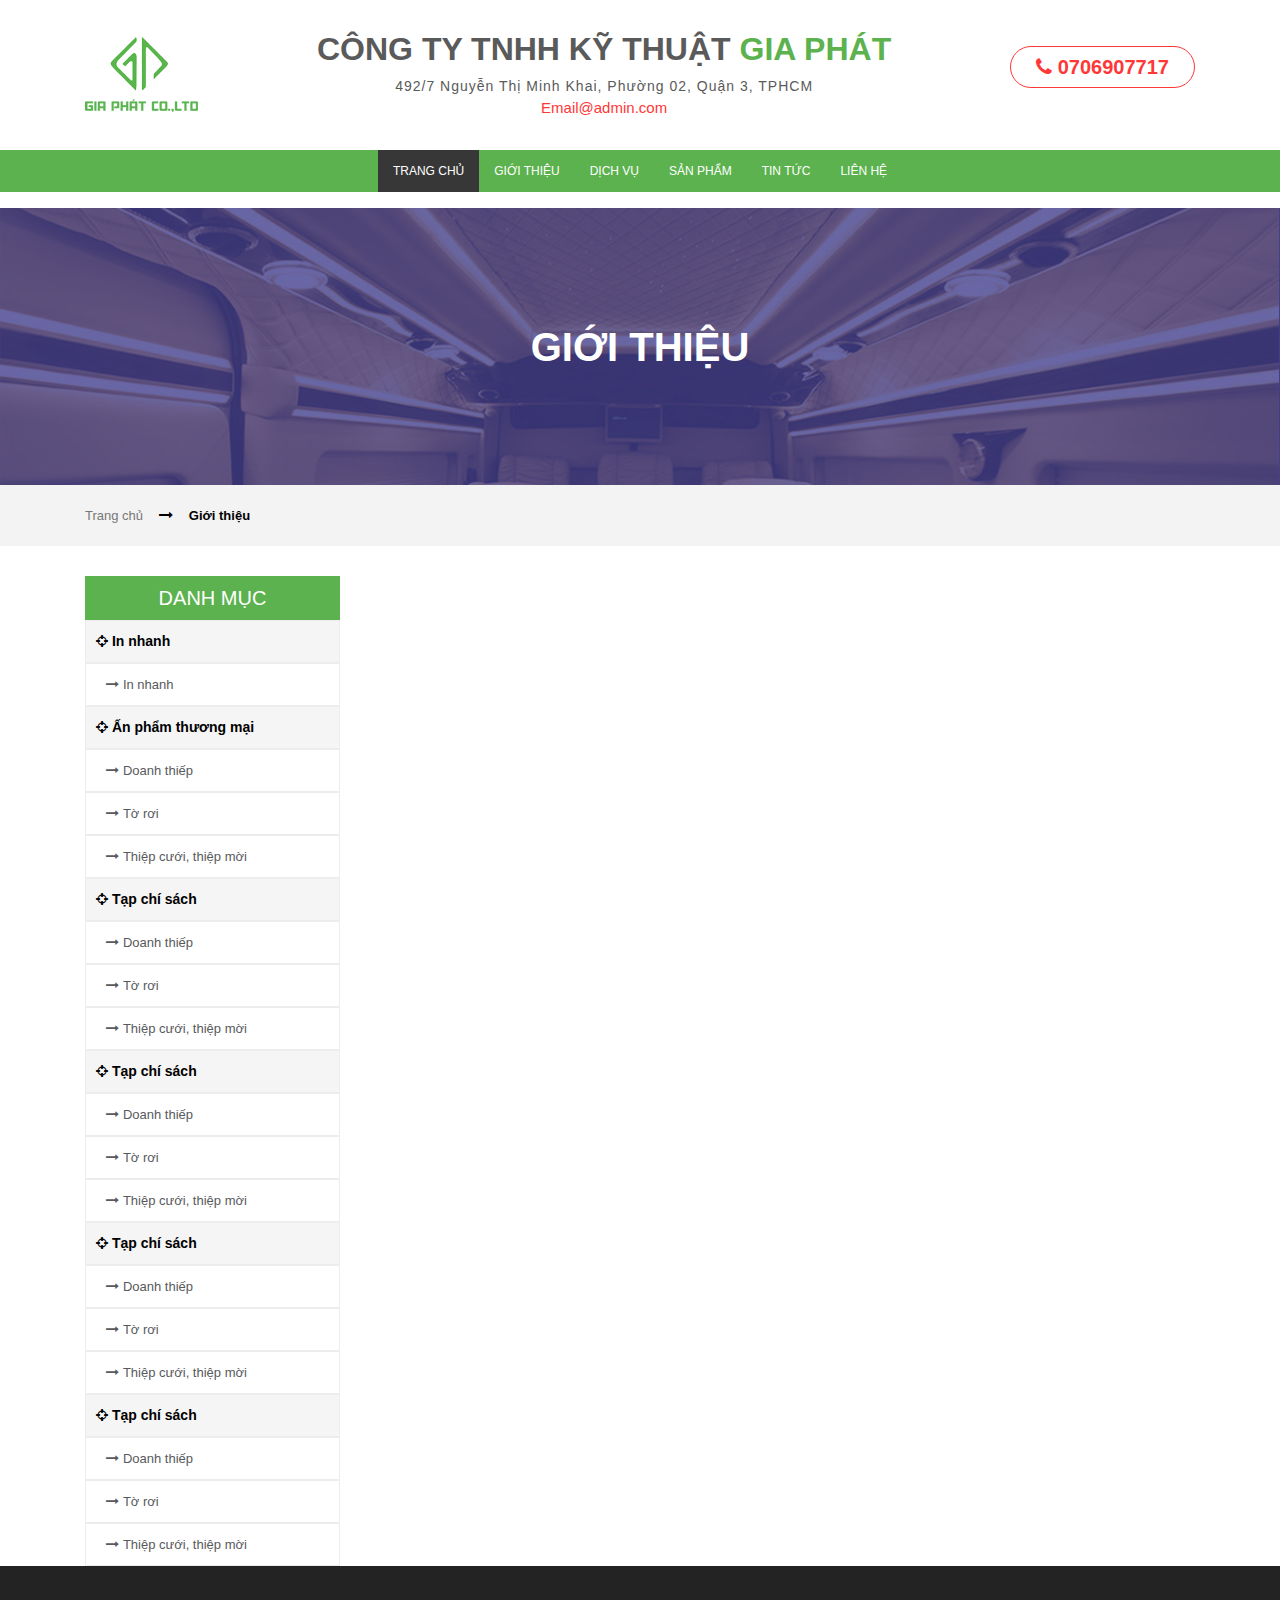
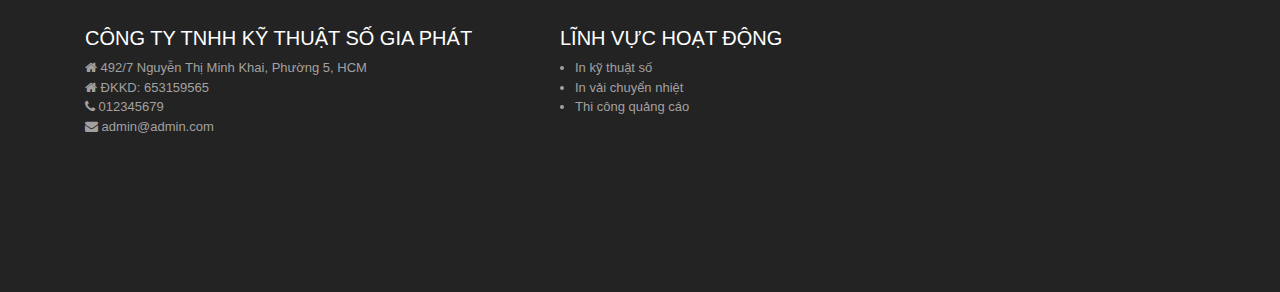
==== produce.html @ d15594fb "cmt" ====
<!DOCTYPE html>
<html lang="en">
<head>
	<meta charset="UTF-8">
	<meta name="viewport" content="width=device-width, initial-scale=1">
	<link rel="stylesheet" type="text/css" href="vendors/bootstrap-4.5.0/dist/css/bootstrap.min.css">
	<link rel="stylesheet" type="text/css" href="css/style.css">
	<link rel="stylesheet" type="text/css" href="css/introduceCss.css">
	<link rel="stylesheet" href="https://stackpath.bootstrapcdn.com/font-awesome/4.7.0/css/font-awesome.min.css">
	<link rel="stylesheet" type="text/css" href="vendors/slick-1.8.1/slick/slick.css"/>
	<link rel="stylesheet" type="text/css" href="vendors/slick-1.8.1/slick/slick-theme.css"/>
	<link rel="stylesheet" href="vendors/jquery-simplyscroll-2.1.1/jquery.simplyscroll.css">
	<title>Producr</title>
</head>
<body>
	<header class="header">
		<div class="container info">
			<div class="d-flex justify-content-between align-items-center">
				<div class="info__img align-items-center d-flex">
					<img src="img/logo.png" alt="logo">
				</div>
				<div class="info__info">
					<h2 class="info__info--name">
						CÔNG TY TNHH KỸ THUẬT <span>GIA PHÁT</span>
					</h2>
					<div class="info__info--address">492/7 Nguyễn Thị Minh Khai, Phường 02, Quận 3, TPHCM
					</div>
					<div class="info__info--email">Email@admin.com</div>
				</div>
				<ul class="info__phone">
					<li>
						<i class="fa fa-phone"></i>
						<span>0706907717</span>
					</li>
				</ul>
			</div>
		</div>
		<div class="box-fixed">
			<span class="bg-mod">
				
			</span>
		</div>
			<!-- MENU -->
		<div class="wrap-main-menu container-fluid">
			<div class="container">
				<i class="fa fa-bars i-hidden"></i>
				<nav class="main-menu">
					<ul class="list-menu d-flex justify-content-center main-menu__content">
						<li class="item-menu d-inline-block ">
							<a class="link-menu d-flex align-items-center active-menu" href="index.html">TRANG CHỦ</a>
						</li>
						<li class="item-menu d-inline-block ">
							<a class="link-menu d-flex align-items-center" href="introduce.html">GIỚI THIỆU</a>
							
						</li>
						<li class="item-menu d-inline-block ">
							<a class="link-menu d-flex align-items-center" href="#">DỊCH VỤ</a>
							<button class="btn-icon-menu collapsed" type="button" data-toggle="collapse" data-target="#collapseExample" aria-expanded="false"></button>
			                <ul class="list-cat-1 collapse" id="collapseExample">
			                  	<li class="li-list-cat"><a class="link-menu-1" href="#">cat 1</a></li>
			                  	<li class="li-list-cat"><a class="link-menu-1" href="#">cat 2</a></li>
			                </ul>
						</li>
						<li class="item-menu d-inline-block ">
							<a class="link-menu d-flex align-items-center" href="#">SẢN PHẨM</a>
							<button class="btn-icon-menu collapsed" type="button" data-toggle="collapse" data-target="#collapseExample" aria-expanded="false"></button>
			                <ul class="list-cat-1 collapse" id="collapseExample">
			                  	<li class="li-list-cat"><a class="link-menu-1" href="#">product 1</a></li>
			                  	<li class="li-list-cat"><a class="link-menu-1" href="#">product 2</a></li>
			                </ul>
						</li>
						<li class="item-menu d-inline-block ">
							<a class="link-menu d-flex align-items-center" href="#">TIN TỨC</a>
						</li>
						<li class="item-menu d-inline-block ">
							<a class="link-menu d-flex align-items-center" href="#">LIÊN HỆ</a>
						</li>
					</ul>
				</nav>
			</div>
		</div>
	</header>
	
	<main class="main">
		<div class="about-page">
			<div class="img-mod embed-reponsive">
				<img src="img/bg-img-gt.jpg" alt="bg-gt">
				<h1>GIỚI THIỆU</h1>
			</div>
			<div class="bg-path">
				<div class="container">
					<a href="index.html">Trang chủ</a>
					<i class="fa fa-long-arrow-right"></i>
					<span>Giới thiệu</span>
				</div>
			</div>
			<div class="box-fixed">
				<span class="bg-mod">
					
				</span>
			</div>
			<div class="container about-page__content">
				<i class="fa fa-bars i-hidden-gt"></i>
				<div class="row">
					<div class="col-sm-3 about-page__content--left">
						<h4>DANH MỤC</h4>
						<ul class="all-cat rs-list">
							<li class="li-cat">
								<a class="a-cat" href="#">
									<i class="fa fa-crosshairs"></i>
									<span>In nhanh</span>
								</a>
								<ul class="all-cat-1 rs-list">
									<li class="li-cat-1">
										<a class="a-cat-1" href="#">
											<i class="fa fa-long-arrow-right"></i>
											<span>In nhanh</span>
										</a>
									</li>
								</ul>
							</li>
							<li class="li-cat">
								<a class="a-cat" href="#">
									<i class="fa fa-crosshairs"></i>
									<span>Ấn phẩm thương mại</span>
								</a>
								<ul class="all-cat-1 rs-list">
									<li class="li-cat-1">
										<a class="a-cat-1" href="#">
											<i class="fa fa-long-arrow-right"></i>
											<span>Doanh thiếp</span>
										</a>
									</li>
								</ul>
								<ul class="all-cat-1 rs-list">
									<li class="li-cat-1">
										<a class="a-cat-1" href="#">
											<i class="fa fa-long-arrow-right"></i>
											<span>Tờ rơi</span>
										</a>
									</li>
								</ul>
								<ul class="all-cat-1 rs-list">
									<li class="li-cat-1">
										<a class="a-cat-1" href="#">
											<i class="fa fa-long-arrow-right"></i>
											<span>Thiệp cưới, thiệp mời</span>
										</a>
									</li>
								</ul>
							</li>
							<li class="li-cat">
								<a class="a-cat" href="#">
									<i class="fa fa-crosshairs"></i>
									<span>Tạp chí sách</span>
								</a>
								<ul class="all-cat-1 rs-list">
									<li class="li-cat-1">
										<a class="a-cat-1" href="#">
											<i class="fa fa-long-arrow-right"></i>
											<span>Doanh thiếp</span>
										</a>
									</li>
								</ul>
								<ul class="all-cat-1 rs-list">
									<li class="li-cat-1">
										<a class="a-cat-1" href="#">
											<i class="fa fa-long-arrow-right"></i>
											<span>Tờ rơi</span>
										</a>
									</li>
								</ul>
								<ul class="all-cat-1 rs-list">
									<li class="li-cat-1">
										<a class="a-cat-1" href="#">
											<i class="fa fa-long-arrow-right"></i>
											<span>Thiệp cưới, thiệp mời</span>
										</a>
									</li>
								</ul>
							</li>
							<li class="li-cat">
								<a class="a-cat" href="#">
									<i class="fa fa-crosshairs"></i>
									<span>Tạp chí sách</span>
								</a>
								<ul class="all-cat-1 rs-list">
									<li class="li-cat-1">
										<a class="a-cat-1" href="#">
											<i class="fa fa-long-arrow-right"></i>
											<span>Doanh thiếp</span>
										</a>
									</li>
								</ul>
								<ul class="all-cat-1 rs-list">
									<li class="li-cat-1">
										<a class="a-cat-1" href="#">
											<i class="fa fa-long-arrow-right"></i>
											<span>Tờ rơi</span>
										</a>
									</li>
								</ul>
								<ul class="all-cat-1 rs-list">
									<li class="li-cat-1">
										<a class="a-cat-1" href="#">
											<i class="fa fa-long-arrow-right"></i>
											<span>Thiệp cưới, thiệp mời</span>
										</a>
									</li>
								</ul>
							</li>
							<li class="li-cat">
								<a class="a-cat" href="#">
									<i class="fa fa-crosshairs"></i>
									<span>Tạp chí sách</span>
								</a>
								<ul class="all-cat-1 rs-list">
									<li class="li-cat-1">
										<a class="a-cat-1" href="#">
											<i class="fa fa-long-arrow-right"></i>
											<span>Doanh thiếp</span>
										</a>
									</li>
								</ul>
								<ul class="all-cat-1 rs-list">
									<li class="li-cat-1">
										<a class="a-cat-1" href="#">
											<i class="fa fa-long-arrow-right"></i>
											<span>Tờ rơi</span>
										</a>
									</li>
								</ul>
								<ul class="all-cat-1 rs-list">
									<li class="li-cat-1">
										<a class="a-cat-1" href="#">
											<i class="fa fa-long-arrow-right"></i>
											<span>Thiệp cưới, thiệp mời</span>
										</a>
									</li>
								</ul>
							</li>
							<li class="li-cat">
								<a class="a-cat" href="#">
									<i class="fa fa-crosshairs"></i>
									<span>Tạp chí sách</span>
								</a>
								<ul class="all-cat-1 rs-list">
									<li class="li-cat-1">
										<a class="a-cat-1" href="#">
											<i class="fa fa-long-arrow-right"></i>
											<span>Doanh thiếp</span>
										</a>
									</li>
								</ul>
								<ul class="all-cat-1 rs-list">
									<li class="li-cat-1">
										<a class="a-cat-1" href="#">
											<i class="fa fa-long-arrow-right"></i>
											<span>Tờ rơi</span>
										</a>
									</li>
								</ul>
								<ul class="all-cat-1 rs-list">
									<li class="li-cat-1">
										<a class="a-cat-1" href="#">
											<i class="fa fa-long-arrow-right"></i>
											<span>Thiệp cưới, thiệp mời</span>
										</a>
									</li>
								</ul>
							</li>
						</ul>
					</div>
					<div class="col-sm-9 about-page__content--right">
						<div class="row">
							<div class="col-sm-4">
								<div class=""></div>
							</div>
						</div>
					</div>
				</div>
			</div>
		</div>
	</main>

	<footer class="footer">
		<div class="container">
			<div class="row">
				<div class="col-sm-5">
					<h5>CÔNG TY TNHH KỸ THUẬT SỐ GIA PHÁT</h5>
					<ul class="rs-list address">
						<li>
							<i class="fa fa-home"></i>
							492/7 Nguyễn Thị Minh Khai, Phường 5, HCM
						</li>
						<li>
							<i class="fa fa-home"></i>
							ĐKKD: 653159565
						</li>
						<li>
							<i class="fa fa-phone"></i>
							012345679
						</li>
						<li>
							<i class="fa fa-envelope"></i>
							admin@admin.com
						</li>
					</ul>
				</div>
				<div class="col-sm-3">
					<h5>LĨNH VỰC HOẠT ĐỘNG</h5>
					<ul class="address rs">
						<li>
							<a href="#">In kỹ thuật số</a>
						</li>
						<li>
							<a href="#">In vải chuyển nhiệt</a>
						</li>
						<li>
							<a href="#">Thi công quảng cáo</a>
						</li>
					</ul>
				</div>
				<div class="col-sm-4">
					<iframe src="https://www.facebook.com/plugins/page.php?href=https%3A%2F%2Fwww.facebook.com%2Frainstatus99%2F&tabs&width=340&height=200&small_header=false&adapt_container_width=true&hide_cover=false&show_facepile=false&appId=480987579273483" width="340" height="200" style="border:none;overflow:hidden" scrolling="no" frameborder="0" allowTransparency="true" allow="encrypted-media"></iframe>
				</div>
			</div>
		</div>
	</footer>


	<script src="https://ajax.googleapis.com/ajax/libs/jquery/3.3.1/jquery.min.js"></script>
	<script src="https://cdnjs.cloudflare.com/ajax/libs/popper.js/1.14.0/umd/popper.min.js"></script>
	<script type="text/javascript" src="vendors/bootstrap-4.5.0/dist/js/bootstrap.min.js"></script>
	<script type="text/javascript" src="vendors/slick-1.8.1/slick/slick.min.js"></script>
	<script type="text/javascript" src="vendors/jquery-simplyscroll-2.1.1/jquery.simplyscroll.min.js"></script>


	<script type="text/javascript">
		$(document).ready(function(){
			$('.i-hidden').click(function(){
				$('.main-menu').addClass("active")
				$('.box-fixed').addClass("active")
			});
		});
		$(document).ready(function(){
			$('.bg-mod').click(function(){
				$('.main-menu').removeClass("active")
				$('.box-fixed').removeClass("active")
			});
			
		});
	</script>
	<script type="text/javascript">
		$(document).ready(function(){
			$('.i-hidden-gt').click(function(){
				$('.col-sm-3.about-page__content--left').addClass("active")
				$('.box-fixed').addClass("active")
			});
		});
		$(document).ready(function(){
			$('.bg-mod').click(function(){
				$('.col-sm-3.about-page__content--left').removeClass("active")
				$('.box-fixed').removeClass("active")
			});
			
		});
	</script>
</body>
</html>
---- css/style.css ----
*{
	padding: 0;
	margin: 0;
	text-decoration: none;
}
body{
	font-family: inherit;
    font-size: .875rem;
    color: #000;
    max-width: 1920px;
    margin-left: auto;
    margin-right: auto;
    position: relative;
}
img{
	width: 100%;
	height: 100%;
}
a{
	color: initial;
}
a:hover{
	text-decoration: none;
}

.container{
	width: 100%;
	/*padding-left: 15px;
	padding-right: 15px;*/
	margin-left: auto;
	margin-right: auto;
}
.info{
	padding:30px 15px;
}
.info__img{
	max-height: 100%;
	max-width: 100%;
}
.info .info__info{
	color: #5a5a5a;
	text-align: center;
}
.info .info__info h2{
	font-weight: 600;
}.info .info__info h2 span{
	color: #5cb24e;
}
.info .info__info--address{
	letter-spacing: 1px;
}
.info .info__info--email{
	color: #ff3737;
	font-size: 15px;
}
.info__phone{
	color: #ff3737;
    font-weight: 600;
    font-size: 20px;
    padding: 5px 25px;
    border: 1px solid;
    border-radius: 25px;
    white-space: nowrap;
    list-style: none;
}
.header .box-fixed {
    width: 100%;
    height: 100%;
    position: fixed;
    opacity: 0;
    visibility: hidden;
    left: 0;
    top: 0;
    transition: all .5s ease;
    z-index: 1018;
}
.header .box-fixed.active {
    opacity: 1;
    visibility: visible;
}
.header .box-fixed .bg-mod {
    content: "";
    position: absolute;
    left: 0;
    top: 0;
    background-color: rgba(0,0,0,.5);
    width: 100%;
    height: 100%;
    z-index: 100;
}
.wrap-main-menu{
	background: #5cb24e;
	
}
.wrap-main-menu .i-hidden {
    font-size: 32px;
    display: none;
    color: #fff;
}
.wrap-main-menu .main-menu__content{
	height: 42px;
}
.wrap-main-menu .main-menu__content .item-menu{
	position: relative;
}
.wrap-main-menu .main-menu__content .item-menu:hover{
	background: red;
}
.wrap-main-menu .main-menu__content .item-menu .link-menu{
	color: white;
	position: relative;
	font-size: 12px;
	height: 100%;
	padding: 0 15px;

}
.wrap-main-menu .main-menu__content .item-menu .link-menu.active-menu{
	background: #373737;
}
.wrap-main-menu .btn-icon-menu{
	display: none;
}
.wrap-main-menu .main-menu__content .item-menu .list-cat-1{
	padding-left: 0;
    list-style: none;
    width: 200px;
    background: #fff;
    border: 1px solid #5cb24e;
    border-top: none;
    top: 130%;
    z-index: 1;
    transition: all .4s ease;
    position: absolute;
}
.wrap-main-menu .main-menu__content .item-menu:hover .list-cat-1{
	visibility: visible;
	opacity: 1;
	top: 100%;
	display: block;

}
.wrap-main-menu .main-menu__content .item-menu .list-cat-1.collapse{
	/*display: block;*/
}
.wrap-main-menu .main-menu__content .item-menu .list-cat-1 .li-list-cat:hover{
	background: red;
}
.wrap-main-menu .main-menu__content .item-menu .list-cat-1 .li-list-cat .link-menu-1:hover{
	color: white;
}
.wrap-main-menu .main-menu__content .item-menu .list-cat-1 .li-list-cat{
	position: relative;
	border-bottom: 1px solid #5cb24e;
}
.wrap-main-menu .main-menu__content .item-menu .list-cat-1 .li-list-cat .link-menu-1{
	display: block;
	padding: 10px 10px;
	color: black;
}

/*MAIN*/
	/*SLIDE-BANNER*/
.container-fluid.slide-banner-all{
	padding-right: 0;
	padding-left: 0;
}
.slide-banner.carousel{
	
}
button.slick-next{
	right: 0;
	display: none;
}
.slide-banner.carousel img{
	width: 100%;
}
.about-index{
	background: #eaeaea;
	padding: 60px 0;
}
.about-index h2{
	text-align: center;
	font-weight: 600;
	font-size: 1.5rem;
	color: #5cb24e;
	letter-spacing: 3px;
	line-height: 2rem;
	position: relative;
	padding-bottom: 20px;
	margin-bottom: 20px;

}
.about-index h2::before{
	position: absolute;
	left: 50%;
	background: #eb7d00;
	height: 3px;
	width: 70px;
	transform: translateX(-50%);
	bottom: 0;

	z-index: 1;
	content: "";


}
.about-index .welcom{
	text-align: center;
	display: block;
	font-size: 18px;
	letter-spacing: 2px;
	margin-bottom: 20px;
	font-weight: 600;
	color: #61656a;
}
.about-index .noidung{
	font-size: 13px;
	text-align: center;
	color: #61656a;
}
.about-index .noidung p{
	line-height: 0.9rem;

}
.about-index .btn-about{
	text-align: center;
	padding-bottom: 15px;
}
.about-index .btn-about .btn.primary{
	display: inline-block;
	border: 1px solid transparent;
	color: #5cb24e;
	border-color: #5cb24e;
	border-radius: 25px;
}
.about-index .btn-about .btn.primary:hover{
	color: #fff;
	background-color: #5cb24e;
}
.about-index .img-mod{
	box-shadow: 0 3px 6px -4px rgba(0,0,0,.16), 0 3px 6px rgba(0,0,0,.23);
}
.about-index .img-mod img{
	width: 100%;
	/*box-shadow: 0 3px 6px -4px rgba(0,0,0,.16), 0 3px 6px rgba(0,0,0,.23);*/
}
.title-chung{
	text-align: center;
}
.title-chung h3{
	color: #5cb24e;
	display: block;
	margin-top: 60px;
	font-size: 32px;
	font-weight: 600;
}
.title-chung .title-icon{
	margin: 15px auto 60px;
	position: relative;
}
.title-chung .title-icon::before{
    height: 2px;
    width: 25%;
    background: #ebebeb;
    position: absolute;
    left: 50%;
    top: 80%;
    transform: translate(-50%,-50%);
    content: "";
    z-index: 1;
}
.title-chung .title-icon .title-icon__line{
	background: #fff;
    z-index: 2;
    margin-bottom: 0;
    font-weight: 600;
    font-family: Roboto,sans-serif;
}
.title-chung .title-icon .title-icon__line .fa{
	color: #fbdc01;
	padding:0 15px;
}
.service .img-box-title{
	position: relative;
}
.service .img-box-title::before{
	background-color: rgba(0,0,0,.5);
    content: "";
    position: absolute;
    width: 100%;
    height: 100%;
    top: 0;
    left: 0;
    z-index: 1;
    transition: all .7s ease;
    visibility: visible;
    opacity: 1;
}
.embed-reponsive{
	position: relative;
	display: block;
	width: 100%;
	padding: 0;
	overflow: hidden;
}
.embed-reponsive::before{
	display: block;
	content: "";
}
/*.service .img-box-title:hover .title-box{
	visibility: visible;
	opacity: 0;
}*/
.service .img-box-title:hover::before{
	/*background: #5cb24e;*/
	visibility: hidden;
	opacity: 0;

}

.service .img-box-title .img-mod img{
	position: absolute;
	top: 50%;
	left: 50%;
	transform: translate(-50%, -50%);
	transition: all .6s;
	
}
.service .img-box-title:hover .img-mod-big img{
	transform:translate(-50%, -50%) scale(1.2);
}
.service .img-box-title:hover img{
	transform:translate(-50%, -50%) scale(1.2);
}

.service .img-box-title .img-mod.img-mod-big::before {
    padding-top: 61.26543%;
}
.service .img-box-title .img-mod::before {
    padding-top: 28.99408%;
}
.service .img-box-title .title-box{
	position: absolute;
	left: 50%;
	bottom: 10px;
	transform: translateX(-50%);
	color: #fff;
	z-index: 2;
	font-size: 24px;
	width: auto;
	text-align: center;
	padding: 5px 15px;
	border-color: #5cb24e;
	padding: 2px 25px;
	border-radius: 25px;
	border: 1px solid;
	white-space: nowrap;
}
.service .img-box-title:hover .title-box{
	background-color: #5cb24e;
}
.service .img-box-title.mg-bt{
	margin-bottom: 18px;
	max-height: 50%;
}
	/*procedure*/	
.title-chung{
	text-align: center;
}
.procedure ul{
	list-style: none;
}
.procedure ul li {
    display: flex;
    align-items: center!important;
}
.procedure ul li .procedure__one {
    width: 50%;
    display: flex;
    align-items: center;
}
.procedure ul li .procedure__one::before {
    height: 2px;
    width: 20px;
    background: #60b453;
    content: "";
}
.procedure ul li:nth-child(odd) .procedure__one {
    border-left: 3px solid #60b453;
    margin-left: auto;
}
.procedure ul li:nth-child(even) .procedure__one {
    border-right: 3px solid #60b453;
    flex-direction: row-reverse;
    transform: translateX(2.5px);
}
.procedure ul li .fa {
    border: 3px solid #60b453;
    border-radius: 50%;
    height: 80px;
    width: 80px;
    position: relative;
    flex: 0 0 80px;
    max-width: 80px;
    color: #60b453;
}
.procedure ul li span {
    width: 100%;
    padding-left: 20px;
}
.procedure ul li .fa::before {
    position: absolute;
    left: 50%;
    top: 50%;
    transform: translate(-50%,-50%);
}
.customer .img-box-dt{
	border: 3px solid #5cb24e;
	border-radius:7px ;
	margin:0 15px;
	align-items: center;

}
.customer .hovers{
	transition: all .6s;
}
.customer .hovers:hover{
	transform: scale(1.2);
	transition: all .6s;
}
.contact-index{
	background: #eaeaea;
	position: relative;
	padding: 30px 0;
	margin-top: 60px;
}
.news .news-index .img-box{
	overflow: hidden;
}
.news .news-index .img-box img{
	transition: all .6s;
}
.news .news-index .img-box img:hover{
	transform: scale(1.2);
	transition: all .6s;
}
.news .news-index .news-index-1__detail a.title-new{
	    font-weight: 700;
    font-size: 18px;
    line-height: 1.2em;
    margin-top: .1em;
    margin-bottom: .1em;
    margin: 10px 0;
    height: 2.4em;
    overflow: hidden;
    display: block;
}
.news .news-index .news-index-2__detail{
	width: 100%;
}
.vert{
	width: 100% !important;
}
.vert .simply-scroll-clip{
	width: 100% !important;
}
.news .news-index .news-index-2__detail a.title-new{
	font-weight: 700;
    font-size: 13px;
    line-height: 1.2em;
    /*margin-top: .1em;
    margin-bottom: .1em;
    margin: 10px 0;*/
    height: 2.4em;
    overflow: hidden;
    display: block;
}
.news .news-index .news-index-1__detail span{
	padding: 10px 0;
    display: block;
    position: relative;
    line-height: 1.5em;
    height: 6.9em;
    overflow: hidden;
}
.news .news-index .news-index-2__detail span{
	/*padding: 10px 0;*/
    display: block;
    position: relative;
    /*line-height: 1.5em;
    height: 3.5em;*/

    /*set line*/
    overflow: hidden;
    -webkit-line-clamp: 2;
    display: -webkit-box;
    -webkit-box-orient: vertical;
}

.news .news-index .news-index-1__detail span::before{
	content: "";
    width: 30px;
    height: 2px;
    background-color: rgba(0,0,0,.1);
    position: absolute;
    top: 0;
    left: 0;
}
.news .news-index .btn-more{
	color: #7a7a7a;
    text-transform: uppercase;
    border: 2px solid #7a7a7a;
    background-color: transparent;
    padding: 5px 15px;
    font-weight: 600;
    display: inline-block;
    margin-top: 3px;
}
.news .news-index .btn-more:hover{
	color: #fff;
    background-color: #7a7a7a;
}
.news .news-index .new-1{
	width: 100%;
	margin-bottom: 5px;
    display: flex;
    padding: 15px 0;
    box-shadow: 0 3px 6px -4px rgba(0,0,0,.16), 0 3px 6px rgba(0,0,0,.23);

}

.news .news-index .news-index-2 .new-1 .img-box{
	flex: 0 0 120px;
	max-width: 120px;
}
.slide-video{
	margin-top: 270px;
}
.video-img{
	margin:3px;
}
.video-img .img-mod img{
	width: 186px;
}
.footer{
	padding:60px 0;
	background-color: #232323;
	color: #fff;
}
.footer .rs-list.address {
	list-style: none;
}
.footer ul.address {
	font-size: 13px;
	color: #a2a1a0! important;
}
.footer ul.address a {
	color: #a2a1a0! important;
}
.footer .address.rs{
	padding-left: 15px;
}
.footer-bot{
	display: none! important;
	width: 100%;
	background: #006fb7;
    color: #fff;
    position: relative;
    height: 50px;
}
.footer-bot .mobile{
	
}
/*media*/
@media screen and (max-width: 1199px){
	.service .img-box-title .title-box {
    	font-size: 14px;
	}
}

/*@media screen and (min-width: 1200px) {
	.container{
		max-width: 1200px;
	}
}*/
@media screen and (max-width: 991px){
	.header{
		overflow: hidden;
	}
	.info .info__info h2 {
    	font-size: 20px;
	}
	.procedure ul li:nth-child(odd) .procedure__one {
	    border-left: 0px solid #60b453;
	}
	.procedure ul li:nth-child(even) .procedure__one {
    border-right: 0 solid #60b453;
    flex-direction: row;

	}
	.procedure ul li .procedure__one {
	    width: 100%;
	    margin-bottom: 15px;
	}
	.procedure ul{
		padding-left: 0;
	}
	.procedure ul li .procedure__one::before {
	    display: none;
	}
	.news .col-sm-6{
		flex: 0 0 100%;
		max-width: 100%;
	}
	.slide-video{
		margin-top: 10px! important;
	}
}
@media screen and (max-width: 767px){
	.wrap-main-menu{
		position: relative;
	}
	.wrap-main-menu .i-hidden{
		display: block;
	}
	.wrap-main-menu .main-menu{
		position: fixed;
	    z-index: 2;
	    height: 100vh;
	    top: 0;
	    left: -250px;
	    width: 250px;
	    background: #fff;
	    transition: ease .3s all;
	    z-index: 2000;
	}
	.wrap-main-menu .main-menu .main-menu__content .item-menu .link-menu.active-menu{
		color: #fff;
		
	}
	.wrap-main-menu .main-menu .main-menu__content .item-menu .link-menu{
		color: #000;
		padding:7px;
	}
	.wrap-main-menu .main-menu.active{
		left: 0;
		transition: ease .3s all;
	}
	.wrap-main-menu .main-menu .main-menu__content.d-flex{
		display: inherit!important;
		height: auto;
		/*width: 150px;*/
	}
	.wrap-main-menu .main-menu .main-menu__content.d-flex .d-inline-block{
		display: block!important;
    	border-bottom: 1px solid #bdbdbd;
	}
	.service .col-sm-6 {
	    flex: 0 0 100%;
	    max-width: 100%;
	    margin-bottom: 15px;
	}
	.title-chung .title-icon{
		margin: 30px auto;

	}
	.title-chung h3{
		
		font-size: 24px;
		
	}
	.procedure .col-sm-6 {
	    flex: 0 0 100%;
	    max-width: 100%;
	}
	.procedure ul{
		padding-left: 0;
	}
	.procedure ul li{
		margin-bottom: 15px;
	}
	.contact-index .col-sm-7{
		max-width: 100%;
		flex: 0 0  100%;
		margin-bottom: 50px;
	}
	.contact-index .col-sm-5{
		max-width: 100%;
		flex: 0 0  100%;
	}
	.slide-video {
	    margin-top: 10px;
	}
	.footer .col-sm-5{
		flex: 0 0 100%;
		max-width: 100%;
	}
	.footer .col-sm-3{
		flex: 0 0 100%;
		max-width: 100%;
	}
	.footer .col-sm-4{
		flex: 0 0 100%;
		max-width: 100%;
	}
	.footer-bot{
		display: flex! important;
		left: 0;
		bottom: 0;
		z-index: 10;
	    position: fixed;
	}
}
@media screen and (max-width: 600px){
	.info .info__info {
    	text-align: right;
	}
	.info .info__info--address{
		display: none;
	}
	.info .info__phone{
		display: none;
	}

}
---- css/introduceCss.css ----
.rs-list{
	list-style: none;
	padding-left: 0;
	margin-bottom: 0;
}
.main .about-page .img-mod img{
	height: 100%;
	width: 100%;

}
.main .about-page .img-mod h1{
	position: absolute;
	top: 50%;
	left: 50%;
	transform: translate(-50%, -50%);
	color: #fff;
	z-index: 1;
	font-weight: 700;
	
}
.main .about-page .img-mod::after{
	position: absolute;
	background-color: rgba(68,64,143,.8);
	height: 100%;
	width: 100%;
	top: 0;
	left: 0;
	content: "";
}
.bg-path{
	padding: 20px 0;
    background: #f3f3f3;
    margin-bottom: 30px;
}
.bg-path a{
	color: #777;
	font-size: 13px;
}
.bg-path .fa{
	margin: 0 12px;
    font-weight: 400;
}
.bg-path span{
    font-weight: 700;
    font-size: 13px;
}
.about-page__content .i-hidden-gt{
	font-size: 32px;
    display: none;
    color: #fff;
}
.about-page__content--left h4{
	margin-bottom: 0;
    padding: 10px;
    text-align: center;
    text-transform: uppercase;
    font-size: 20px;
    color: #fff;
    background: #5cb24e;
}
.about-page__content--left .li-cat a{
	padding: 10px;
	display: block;
	border: 1px solid #ededed;
}
.about-page__content--left .li-cat .a-cat{
	background-color: #f5f5f5;
	font-weight: 600;
}
.about-page__content--left .li-cat-1{
	color: #58595b;
}
.about-page__content--left .li-cat-1 a{
	padding: 10px 10px 10px 20px;

}
.about-page__content--left .li-cat-1 span{
	font-size: 13px;
	color: #58595b;
}
.about-page__content--left .li-cat .a-cat-1 .fa{
	font-size: 13px;
	color: #58595b;
}
.about-page__content--right h3{
	font-weight: 600;
	color: green;
}
.about-page__content--right .title-gt{
	position: relative;
	padding-bottom: 15px;
	margin-bottom: 30px;
}
.about-page__content--right h3::before{
	font-weight: 600;
	background-color: green;
	content: "";
	position: absolute;
	left: 0;
	bottom: 0;
	color: green;
	height: 4px;
	width: 60px;
}
.about-page__content--right h3 span{
	color: black;
}
@media (max-width: 991px){
	.about-page__content .i-hidden-gt{
		display: block;
		color: green;
		border: 1px solid;
    	border-radius: 5px;
    	margin-bottom: 15px;
    	padding: 5px 5px 5px 15px;
	}
	.col-sm-3.about-page__content--left{
		width: 250px;
		position: fixed;
		height: 100vh;
		top: 0;
		left: -250px;
		background: #fff;
		z-index: 2000;
		overflow-y: scroll;
		padding: 0;
		transition: all 0.3s;
	}
	.col-sm-3.about-page__content--left.active{
		left: 0;
	}
	.about-page__content .col-sm-9{
		flex: 0 0 100%;
		max-width: 100%;
	}
}
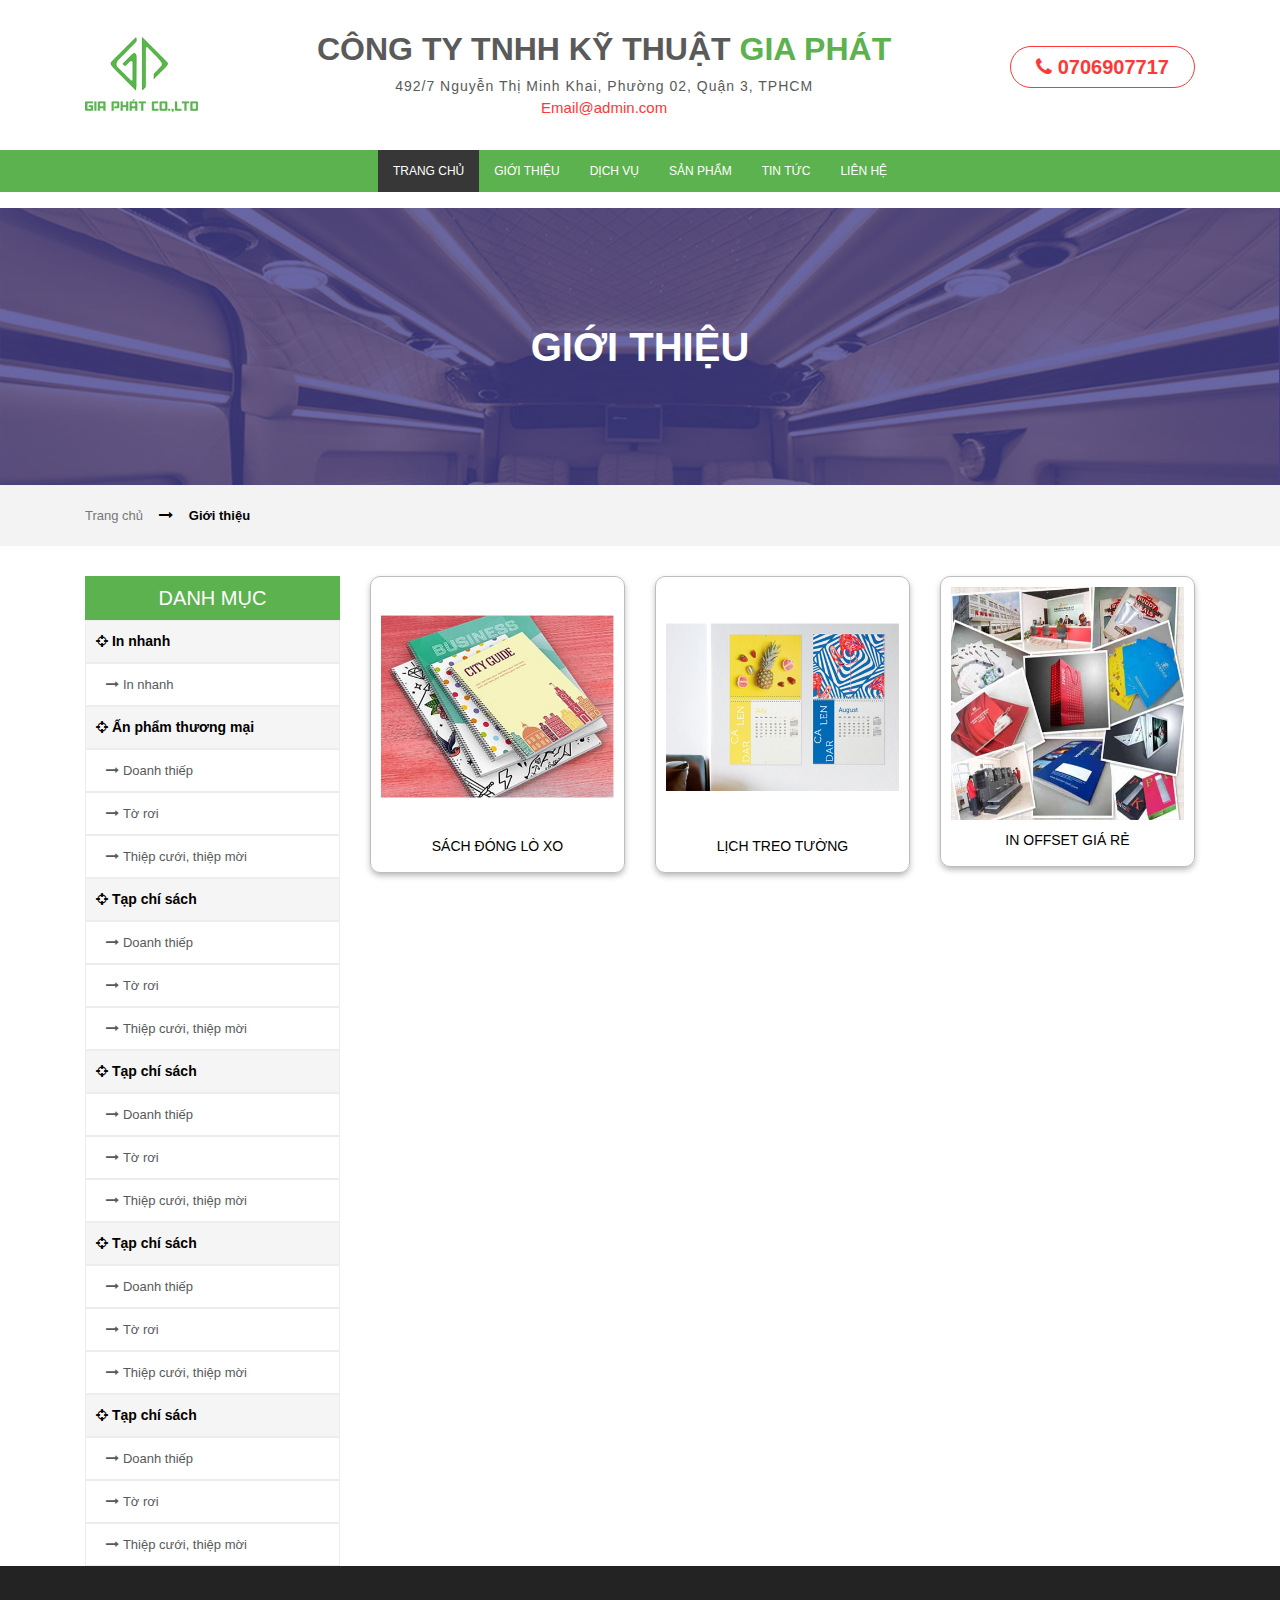
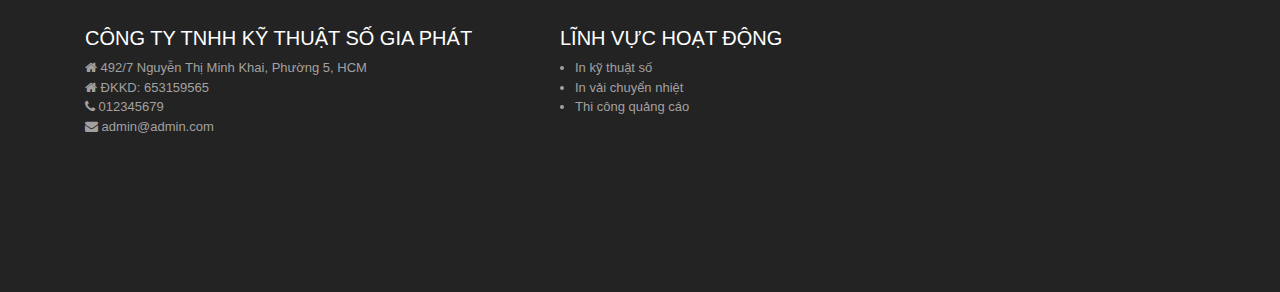
==== commit 2fc630bc: "cmt next" ====
--- a/produce.html
+++ b/produce.html
@@ -6,6 +6,7 @@
 	<link rel="stylesheet" type="text/css" href="vendors/bootstrap-4.5.0/dist/css/bootstrap.min.css">
 	<link rel="stylesheet" type="text/css" href="css/style.css">
 	<link rel="stylesheet" type="text/css" href="css/introduceCss.css">
+	<link rel="stylesheet" type="text/css" href="css/produceCss.css">
 	<link rel="stylesheet" href="https://stackpath.bootstrapcdn.com/font-awesome/4.7.0/css/font-awesome.min.css">
 	<link rel="stylesheet" type="text/css" href="vendors/slick-1.8.1/slick/slick.css"/>
 	<link rel="stylesheet" type="text/css" href="vendors/slick-1.8.1/slick/slick-theme.css"/>
@@ -99,182 +100,215 @@
 					
 				</span>
 			</div>
-			<div class="container about-page__content">
-				<i class="fa fa-bars i-hidden-gt"></i>
-				<div class="row">
-					<div class="col-sm-3 about-page__content--left">
-						<h4>DANH MỤC</h4>
-						<ul class="all-cat rs-list">
-							<li class="li-cat">
-								<a class="a-cat" href="#">
-									<i class="fa fa-crosshairs"></i>
-									<span>In nhanh</span>
-								</a>
-								<ul class="all-cat-1 rs-list">
-									<li class="li-cat-1">
-										<a class="a-cat-1" href="#">
-											<i class="fa fa-long-arrow-right"></i>
-											<span>In nhanh</span>
-										</a>
-									</li>
-								</ul>
-							</li>
-							<li class="li-cat">
-								<a class="a-cat" href="#">
-									<i class="fa fa-crosshairs"></i>
-									<span>Ấn phẩm thương mại</span>
-								</a>
-								<ul class="all-cat-1 rs-list">
-									<li class="li-cat-1">
-										<a class="a-cat-1" href="#">
-											<i class="fa fa-long-arrow-right"></i>
-											<span>Doanh thiếp</span>
-										</a>
-									</li>
-								</ul>
-								<ul class="all-cat-1 rs-list">
-									<li class="li-cat-1">
-										<a class="a-cat-1" href="#">
-											<i class="fa fa-long-arrow-right"></i>
-											<span>Tờ rơi</span>
-										</a>
-									</li>
-								</ul>
-								<ul class="all-cat-1 rs-list">
-									<li class="li-cat-1">
-										<a class="a-cat-1" href="#">
-											<i class="fa fa-long-arrow-right"></i>
-											<span>Thiệp cưới, thiệp mời</span>
-										</a>
-									</li>
-								</ul>
-							</li>
-							<li class="li-cat">
-								<a class="a-cat" href="#">
-									<i class="fa fa-crosshairs"></i>
-									<span>Tạp chí sách</span>
-								</a>
-								<ul class="all-cat-1 rs-list">
-									<li class="li-cat-1">
-										<a class="a-cat-1" href="#">
-											<i class="fa fa-long-arrow-right"></i>
-											<span>Doanh thiếp</span>
-										</a>
-									</li>
-								</ul>
-								<ul class="all-cat-1 rs-list">
-									<li class="li-cat-1">
-										<a class="a-cat-1" href="#">
-											<i class="fa fa-long-arrow-right"></i>
-											<span>Tờ rơi</span>
-										</a>
-									</li>
-								</ul>
-								<ul class="all-cat-1 rs-list">
-									<li class="li-cat-1">
-										<a class="a-cat-1" href="#">
-											<i class="fa fa-long-arrow-right"></i>
-											<span>Thiệp cưới, thiệp mời</span>
-										</a>
-									</li>
-								</ul>
-							</li>
-							<li class="li-cat">
-								<a class="a-cat" href="#">
-									<i class="fa fa-crosshairs"></i>
-									<span>Tạp chí sách</span>
-								</a>
-								<ul class="all-cat-1 rs-list">
-									<li class="li-cat-1">
-										<a class="a-cat-1" href="#">
-											<i class="fa fa-long-arrow-right"></i>
-											<span>Doanh thiếp</span>
-										</a>
-									</li>
-								</ul>
-								<ul class="all-cat-1 rs-list">
-									<li class="li-cat-1">
-										<a class="a-cat-1" href="#">
-											<i class="fa fa-long-arrow-right"></i>
-											<span>Tờ rơi</span>
-										</a>
-									</li>
-								</ul>
-								<ul class="all-cat-1 rs-list">
-									<li class="li-cat-1">
-										<a class="a-cat-1" href="#">
-											<i class="fa fa-long-arrow-right"></i>
-											<span>Thiệp cưới, thiệp mời</span>
-										</a>
-									</li>
-								</ul>
-							</li>
-							<li class="li-cat">
-								<a class="a-cat" href="#">
-									<i class="fa fa-crosshairs"></i>
-									<span>Tạp chí sách</span>
-								</a>
-								<ul class="all-cat-1 rs-list">
-									<li class="li-cat-1">
-										<a class="a-cat-1" href="#">
-											<i class="fa fa-long-arrow-right"></i>
-											<span>Doanh thiếp</span>
-										</a>
-									</li>
-								</ul>
-								<ul class="all-cat-1 rs-list">
-									<li class="li-cat-1">
-										<a class="a-cat-1" href="#">
-											<i class="fa fa-long-arrow-right"></i>
-											<span>Tờ rơi</span>
-										</a>
-									</li>
-								</ul>
-								<ul class="all-cat-1 rs-list">
-									<li class="li-cat-1">
-										<a class="a-cat-1" href="#">
-											<i class="fa fa-long-arrow-right"></i>
-											<span>Thiệp cưới, thiệp mời</span>
-										</a>
-									</li>
-								</ul>
-							</li>
-							<li class="li-cat">
-								<a class="a-cat" href="#">
-									<i class="fa fa-crosshairs"></i>
-									<span>Tạp chí sách</span>
-								</a>
-								<ul class="all-cat-1 rs-list">
-									<li class="li-cat-1">
-										<a class="a-cat-1" href="#">
-											<i class="fa fa-long-arrow-right"></i>
-											<span>Doanh thiếp</span>
-										</a>
-									</li>
-								</ul>
-								<ul class="all-cat-1 rs-list">
-									<li class="li-cat-1">
-										<a class="a-cat-1" href="#">
-											<i class="fa fa-long-arrow-right"></i>
-											<span>Tờ rơi</span>
-										</a>
-									</li>
-								</ul>
-								<ul class="all-cat-1 rs-list">
-									<li class="li-cat-1">
-										<a class="a-cat-1" href="#">
-											<i class="fa fa-long-arrow-right"></i>
-											<span>Thiệp cưới, thiệp mời</span>
-										</a>
-									</li>
-								</ul>
-							</li>
-						</ul>
-					</div>
-					<div class="col-sm-9 about-page__content--right">
-						<div class="row">
-							<div class="col-sm-4">
-								<div class=""></div>
+		</div>
+		<div class="container page-content">
+			<i class="fa fa-bars i-hidden-gt"></i>
+			<div class="row">
+				<div class="col-sm-3 page-content--left">
+					<h4>DANH MỤC</h4>
+					<ul class="all-cat rs-list">
+						<li class="li-cat">
+							<a class="a-cat" href="#">
+								<i class="fa fa-crosshairs"></i>
+								<span>In nhanh</span>
+							</a>
+							<ul class="all-cat-1 rs-list">
+								<li class="li-cat-1">
+									<a class="a-cat-1" href="#">
+										<i class="fa fa-long-arrow-right"></i>
+										<span>In nhanh</span>
+									</a>
+								</li>
+							</ul>
+						</li>
+						<li class="li-cat">
+							<a class="a-cat" href="#">
+								<i class="fa fa-crosshairs"></i>
+								<span>Ấn phẩm thương mại</span>
+							</a>
+							<ul class="all-cat-1 rs-list">
+								<li class="li-cat-1">
+									<a class="a-cat-1" href="#">
+										<i class="fa fa-long-arrow-right"></i>
+										<span>Doanh thiếp</span>
+									</a>
+								</li>
+							</ul>
+							<ul class="all-cat-1 rs-list">
+								<li class="li-cat-1">
+									<a class="a-cat-1" href="#">
+										<i class="fa fa-long-arrow-right"></i>
+										<span>Tờ rơi</span>
+									</a>
+								</li>
+							</ul>
+							<ul class="all-cat-1 rs-list">
+								<li class="li-cat-1">
+									<a class="a-cat-1" href="#">
+										<i class="fa fa-long-arrow-right"></i>
+										<span>Thiệp cưới, thiệp mời</span>
+									</a>
+								</li>
+							</ul>
+						</li>
+						<li class="li-cat">
+							<a class="a-cat" href="#">
+								<i class="fa fa-crosshairs"></i>
+								<span>Tạp chí sách</span>
+							</a>
+							<ul class="all-cat-1 rs-list">
+								<li class="li-cat-1">
+									<a class="a-cat-1" href="#">
+										<i class="fa fa-long-arrow-right"></i>
+										<span>Doanh thiếp</span>
+									</a>
+								</li>
+							</ul>
+							<ul class="all-cat-1 rs-list">
+								<li class="li-cat-1">
+									<a class="a-cat-1" href="#">
+										<i class="fa fa-long-arrow-right"></i>
+										<span>Tờ rơi</span>
+									</a>
+								</li>
+							</ul>
+							<ul class="all-cat-1 rs-list">
+								<li class="li-cat-1">
+									<a class="a-cat-1" href="#">
+										<i class="fa fa-long-arrow-right"></i>
+										<span>Thiệp cưới, thiệp mời</span>
+									</a>
+								</li>
+							</ul>
+						</li>
+						<li class="li-cat">
+							<a class="a-cat" href="#">
+								<i class="fa fa-crosshairs"></i>
+								<span>Tạp chí sách</span>
+							</a>
+							<ul class="all-cat-1 rs-list">
+								<li class="li-cat-1">
+									<a class="a-cat-1" href="#">
+										<i class="fa fa-long-arrow-right"></i>
+										<span>Doanh thiếp</span>
+									</a>
+								</li>
+							</ul>
+							<ul class="all-cat-1 rs-list">
+								<li class="li-cat-1">
+									<a class="a-cat-1" href="#">
+										<i class="fa fa-long-arrow-right"></i>
+										<span>Tờ rơi</span>
+									</a>
+								</li>
+							</ul>
+							<ul class="all-cat-1 rs-list">
+								<li class="li-cat-1">
+									<a class="a-cat-1" href="#">
+										<i class="fa fa-long-arrow-right"></i>
+										<span>Thiệp cưới, thiệp mời</span>
+									</a>
+								</li>
+							</ul>
+						</li>
+						<li class="li-cat">
+							<a class="a-cat" href="#">
+								<i class="fa fa-crosshairs"></i>
+								<span>Tạp chí sách</span>
+							</a>
+							<ul class="all-cat-1 rs-list">
+								<li class="li-cat-1">
+									<a class="a-cat-1" href="#">
+										<i class="fa fa-long-arrow-right"></i>
+										<span>Doanh thiếp</span>
+									</a>
+								</li>
+							</ul>
+							<ul class="all-cat-1 rs-list">
+								<li class="li-cat-1">
+									<a class="a-cat-1" href="#">
+										<i class="fa fa-long-arrow-right"></i>
+										<span>Tờ rơi</span>
+									</a>
+								</li>
+							</ul>
+							<ul class="all-cat-1 rs-list">
+								<li class="li-cat-1">
+									<a class="a-cat-1" href="#">
+										<i class="fa fa-long-arrow-right"></i>
+										<span>Thiệp cưới, thiệp mời</span>
+									</a>
+								</li>
+							</ul>
+						</li>
+						<li class="li-cat">
+							<a class="a-cat" href="#">
+								<i class="fa fa-crosshairs"></i>
+								<span>Tạp chí sách</span>
+							</a>
+							<ul class="all-cat-1 rs-list">
+								<li class="li-cat-1">
+									<a class="a-cat-1" href="#">
+										<i class="fa fa-long-arrow-right"></i>
+										<span>Doanh thiếp</span>
+									</a>
+								</li>
+							</ul>
+							<ul class="all-cat-1 rs-list">
+								<li class="li-cat-1">
+									<a class="a-cat-1" href="#">
+										<i class="fa fa-long-arrow-right"></i>
+										<span>Tờ rơi</span>
+									</a>
+								</li>
+							</ul>
+							<ul class="all-cat-1 rs-list">
+								<li class="li-cat-1">
+									<a class="a-cat-1" href="#">
+										<i class="fa fa-long-arrow-right"></i>
+										<span>Thiệp cưới, thiệp mời</span>
+									</a>
+								</li>
+							</ul>
+						</li>
+					</ul>
+				</div>
+				<div class="col-sm-9 page-content--right producte-all">
+					<div class="row">
+						<div class="col-sm-4">
+							<div class="produce-detail-1">
+								<div class="img-box">
+									<div class="img-mod embed-reponsive">
+										<img src="img/sp1.png" alt="sp1">
+									</div>
+								</div>
+								<div class="produce-name">
+									<a href="#">SÁCH ĐÓNG LÒ XO</a>
+								</div>
+							</div>
+						</div>
+						<div class="col-sm-4">
+							<div class="produce-detail-1">
+								<div class="img-box">
+									<div class="img-mod embed-reponsive">
+										<img src="img/sp2.png" alt="sp1">
+									</div>
+								</div>
+								<div class="produce-name">
+									<a href="#">LỊCH TREO TƯỜNG</a>
+								</div>
+							</div>
+						</div>
+						<div class="col-sm-4">
+							<div class="produce-detail-1">
+								<div class="img-box">
+									<div class="img-mod embed-reponsive">
+										<img src="img/sp3.jpg" alt="sp1">
+									</div>
+								</div>
+								<div class="produce-name">
+									<a href="#">IN OFFSET GIÁ RẺ</a>
+								</div>
 							</div>
 						</div>
 					</div>
@@ -354,13 +388,13 @@
 	<script type="text/javascript">
 		$(document).ready(function(){
 			$('.i-hidden-gt').click(function(){
-				$('.col-sm-3.about-page__content--left').addClass("active")
+				$('.col-sm-3.page-content--left').addClass("active")
 				$('.box-fixed').addClass("active")
 			});
 		});
 		$(document).ready(function(){
 			$('.bg-mod').click(function(){
-				$('.col-sm-3.about-page__content--left').removeClass("active")
+				$('.col-sm-3.page-content--left').removeClass("active")
 				$('.box-fixed').removeClass("active")
 			});
 			
--- a/css/introduceCss.css
+++ b/css/introduceCss.css
@@ -44,12 +44,12 @@
     font-weight: 700;
     font-size: 13px;
 }
-.about-page__content .i-hidden-gt{
+.page-content .i-hidden-gt{
 	font-size: 32px;
     display: none;
     color: #fff;
 }
-.about-page__content--left h4{
+.page-content--left h4{
 	margin-bottom: 0;
     padding: 10px;
     text-align: center;
@@ -58,40 +58,40 @@
     color: #fff;
     background: #5cb24e;
 }
-.about-page__content--left .li-cat a{
+.page-content--left .li-cat a{
 	padding: 10px;
 	display: block;
 	border: 1px solid #ededed;
 }
-.about-page__content--left .li-cat .a-cat{
+.page-content--left .li-cat .a-cat{
 	background-color: #f5f5f5;
 	font-weight: 600;
 }
-.about-page__content--left .li-cat-1{
+.page-content--left .li-cat-1{
 	color: #58595b;
 }
-.about-page__content--left .li-cat-1 a{
+.page-content--left .li-cat-1 a{
 	padding: 10px 10px 10px 20px;
 
 }
-.about-page__content--left .li-cat-1 span{
+.page-content--left .li-cat-1 span{
 	font-size: 13px;
 	color: #58595b;
 }
-.about-page__content--left .li-cat .a-cat-1 .fa{
+.page-content--left .li-cat .a-cat-1 .fa{
 	font-size: 13px;
 	color: #58595b;
 }
-.about-page__content--right h3{
+.page-content--right h3{
 	font-weight: 600;
 	color: green;
 }
-.about-page__content--right .title-gt{
+.page-content--right .title-gt{
 	position: relative;
 	padding-bottom: 15px;
 	margin-bottom: 30px;
 }
-.about-page__content--right h3::before{
+.page-content--right h3::before{
 	font-weight: 600;
 	background-color: green;
 	content: "";
@@ -102,11 +102,12 @@
 	height: 4px;
 	width: 60px;
 }
-.about-page__content--right h3 span{
+.page-content--right h3 span{
 	color: black;
 }
 @media (max-width: 991px){
-	.about-page__content .i-hidden-gt{
+
+.page-content .i-hidden-gt{
 		display: block;
 		color: green;
 		border: 1px solid;
@@ -114,7 +115,7 @@
     	margin-bottom: 15px;
     	padding: 5px 5px 5px 15px;
 	}
-	.col-sm-3.about-page__content--left{
+	.col-sm-3.page-content--left{
 		width: 250px;
 		position: fixed;
 		height: 100vh;
@@ -126,10 +127,11 @@
 		padding: 0;
 		transition: all 0.3s;
 	}
-	.col-sm-3.about-page__content--left.active{
+	.col-sm-3.page-content--left.active{
 		left: 0;
 	}
-	.about-page__content .col-sm-9{
+
+.page-content .col-sm-9{
 		flex: 0 0 100%;
 		max-width: 100%;
 	}
--- a/css/produceCss.css
+++ b/css/produceCss.css
@@ -0,0 +1,51 @@
+.produce-detail-1{
+	transition: all .6s;
+	overflow: hidden;
+	margin-bottom: 30px;
+	border: 1px solid #bdbdbd;
+	border-radius: 10px;
+	box-shadow: 0 3px 6px -4px rgba(0,0,0,.16), 0 3px 6px rgba(0,0,0,.23);
+}
+.produce-detail-1 .img-box{
+	overflow: hidden;
+	padding: 10px;
+}
+.produce-detail-1 .img-box .img-mod img {
+    transition: all .6s;
+}
+.produce-detail-1 .img-box .img-mod img:hover {
+    transform: scale(1.2);
+    transition: all .6s;
+}
+.produce-detail-1:hover a{
+	color: #5a9c50;
+	transition: all .6s;
+}
+.produce-detail-1 .img-box .img-mod img {
+    height: 100%;
+    width: 100%;
+    -o-object-fit: cover;
+    object-fit: cover;
+    -o-object-position: center;
+    object-position: center;
+    max-height: none;
+    max-width: none;
+    transition: all .7s ease;
+}
+.produce-detail-1 .produce-name{
+	text-align: center;
+	margin-bottom: 15px;
+	overflow: hidden;
+}
+@media screen and (max-width: 767px){
+	.col-sm-4{
+		flex: 0 0 50%;
+		max-width: 50%;
+	}
+}
+@media screen and (max-width: 500px){
+	.col-sm-4{
+		flex: 0 0 100%;
+		max-width: 100%;
+	}
+}